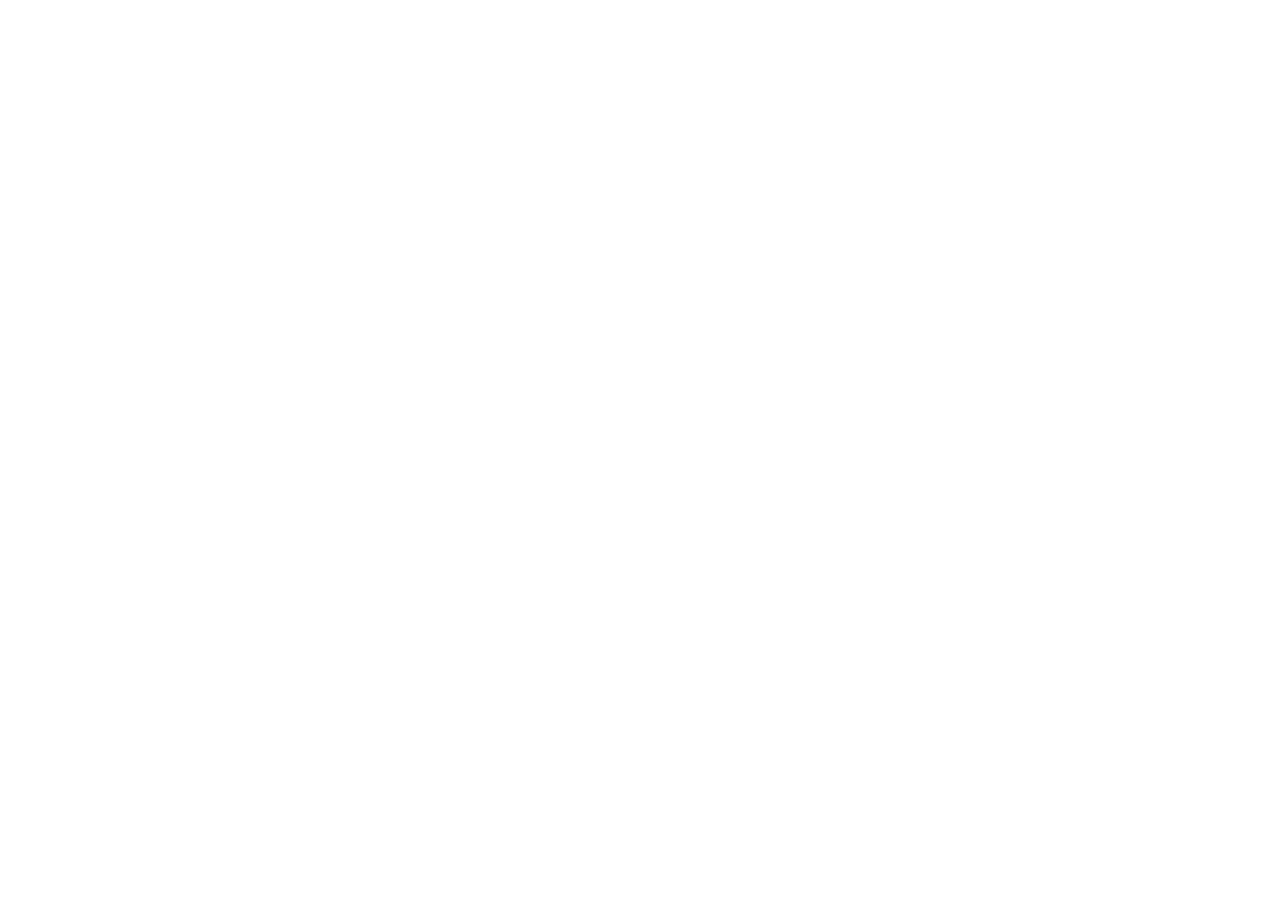
==== src/index.html @ 3ba5ef7c "html" ====
<!DOCTYPE html>
<html lang="en">
<head>
    <meta charset="UTF-8">
    <meta http-equiv="X-UA-Compatible" content="IE=edge">
    <meta name="viewport" content="width=device-width, initial-scale=1.0">
    <link href="https://cdn.jsdelivr.net/npm/bootstrap@5.0.0-beta3/dist/css/bootstrap.min.css" rel="stylesheet"
        integrity="sha384-eOJMYsd53ii+scO/bJGFsiCZc+5NDVN2yr8+0RDqr0Ql0h+rP48ckxlpbzKgwra6" crossorigin="anonymous">

    <title>Almeja Weather App</title>
</head>
<body>
    
</body>
</html>
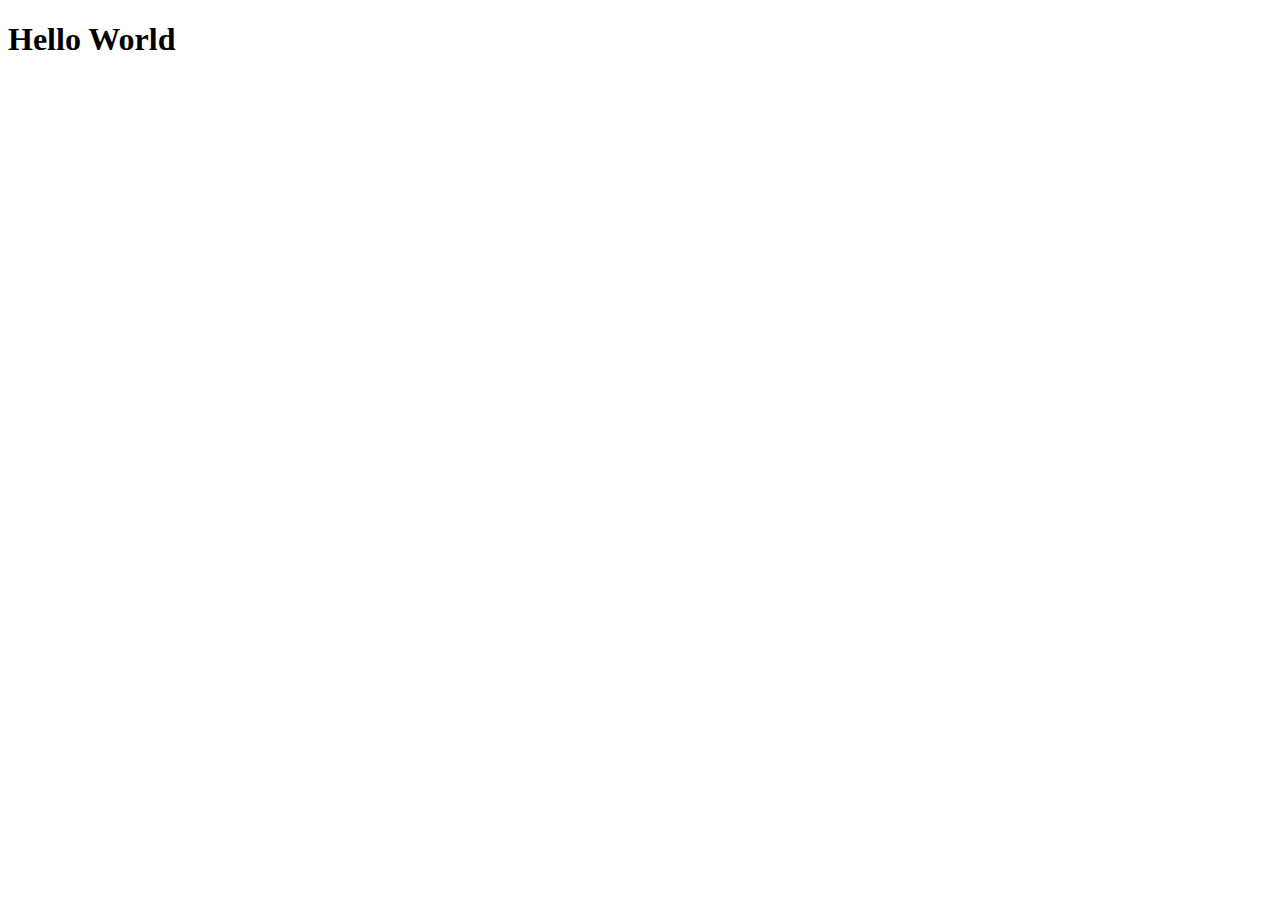
==== commit 4621b306: "published" ====
--- a/src/index.html
+++ b/src/index.html
@@ -6,10 +6,13 @@
     <meta name="viewport" content="width=device-width, initial-scale=1.0">
     <link href="https://cdn.jsdelivr.net/npm/bootstrap@5.0.0-beta3/dist/css/bootstrap.min.css" rel="stylesheet"
         integrity="sha384-eOJMYsd53ii+scO/bJGFsiCZc+5NDVN2yr8+0RDqr0Ql0h+rP48ckxlpbzKgwra6" crossorigin="anonymous">
-
+<link rel="stylesheet" href="src/style.css"/>
     <title>Almeja Weather App</title>
 </head>
 <body>
-    
+    <h1>
+        Hello World
+    </h1>
+    <script src="src/app.js"></script>
 </body>
 </html>